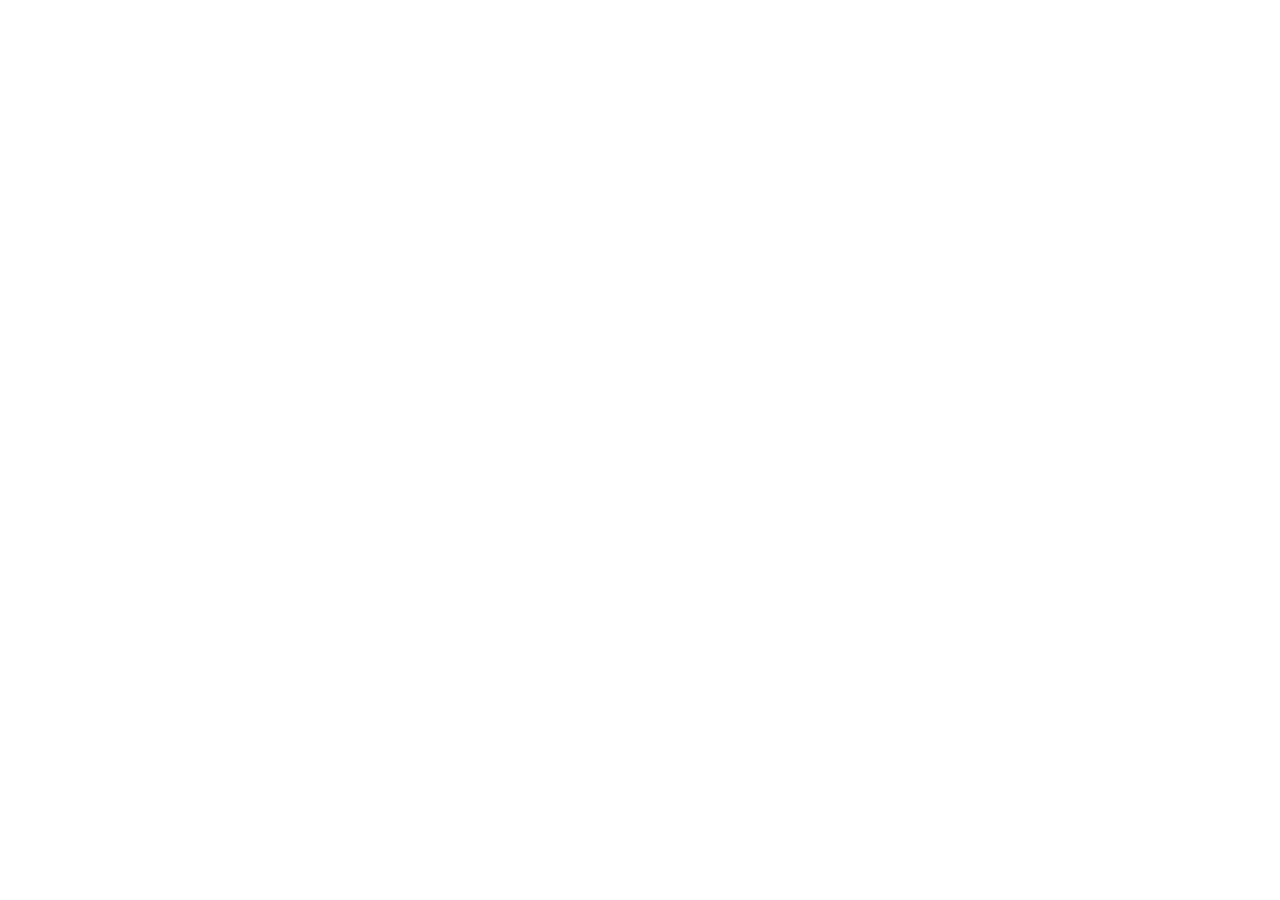
==== index.html @ 30e32849 "Update index.html" ====
<!DOCTYPE html>
<html lang="en">
<head>
    <meta charset="UTF-8">
    <meta name="viewport" content="width=device-width, initial-scale=1.0">
    <title>Chicken Dart Game</title>
    <script src="https://cdnjs.cloudflare.com/ajax/libs/p5.js/1.4.0/p5.js"></script>
    <link rel="stylesheet" href="styles.css">
</head>
<body>
    <div id="canvas-container"></div>
    <script src="sketch.js"></script>
</body>
</html>
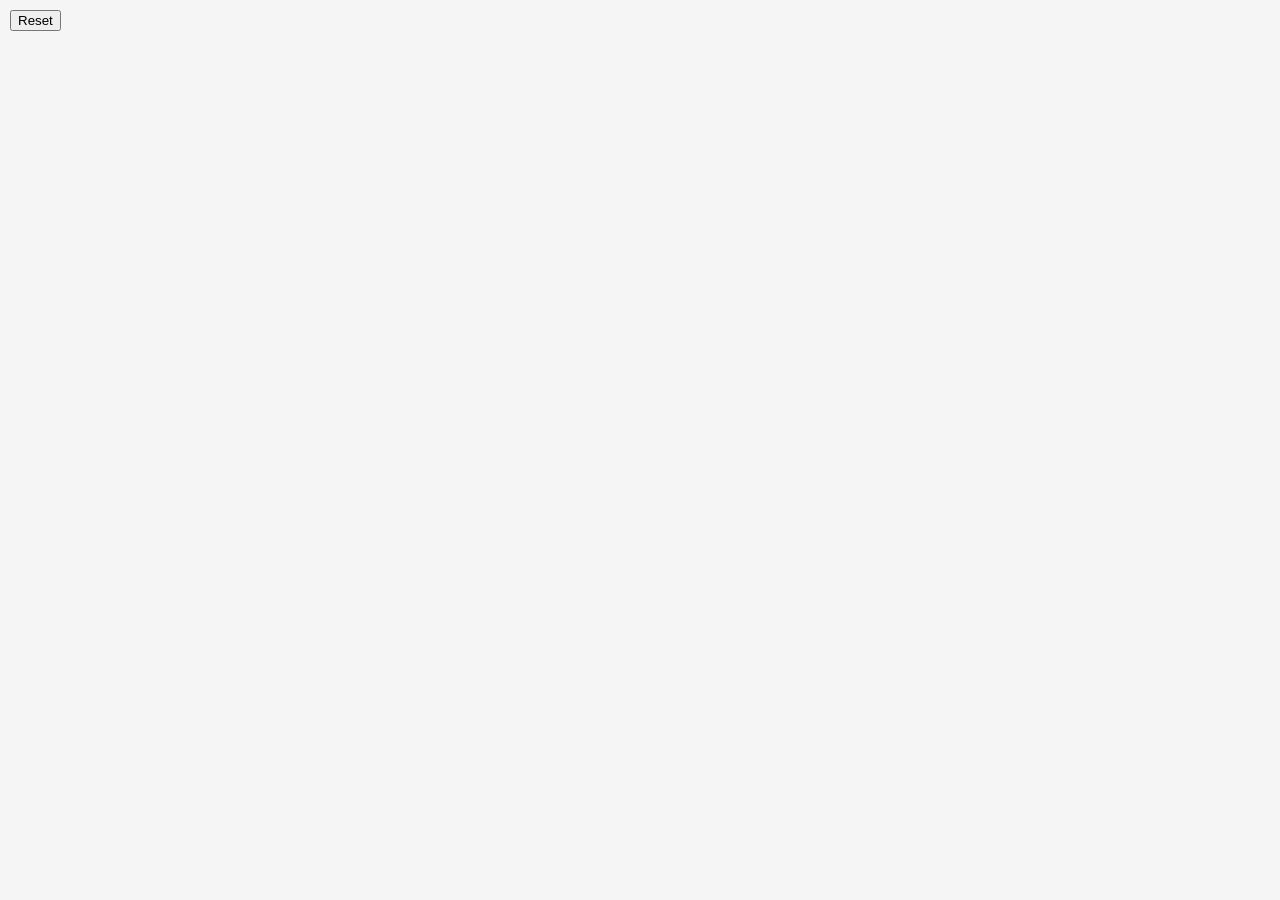
==== commit 68e714e7: "Update index.html" ====
--- a/index.html
+++ b/index.html
@@ -4,10 +4,11 @@
     <meta charset="UTF-8">
     <meta name="viewport" content="width=device-width, initial-scale=1.0">
     <title>Chicken Dart Game</title>
+    <link rel="stylesheet" type="text/css" href="style.css">
     <script src="https://cdnjs.cloudflare.com/ajax/libs/p5.js/1.4.0/p5.js"></script>
-    <link rel="stylesheet" href="styles.css">
 </head>
 <body>
+    <button id="resetButton">Reset</button>
     <div id="canvas-container"></div>
     <script src="sketch.js"></script>
 </body>
--- a/style.css
+++ b/style.css
@@ -0,0 +1,21 @@
+body {
+    display: flex;
+    justify-content: center;
+    align-items: center;
+    height: 100vh;
+    background-color: #F5F5F5;
+    margin: 0;
+    overflow: hidden;
+}
+
+#canvas-container {
+    position: relative;
+    width: 80%;
+    height: 80%;
+}
+
+#resetButton {
+    position: absolute;
+    top: 10px;
+    left: 10px;
+}
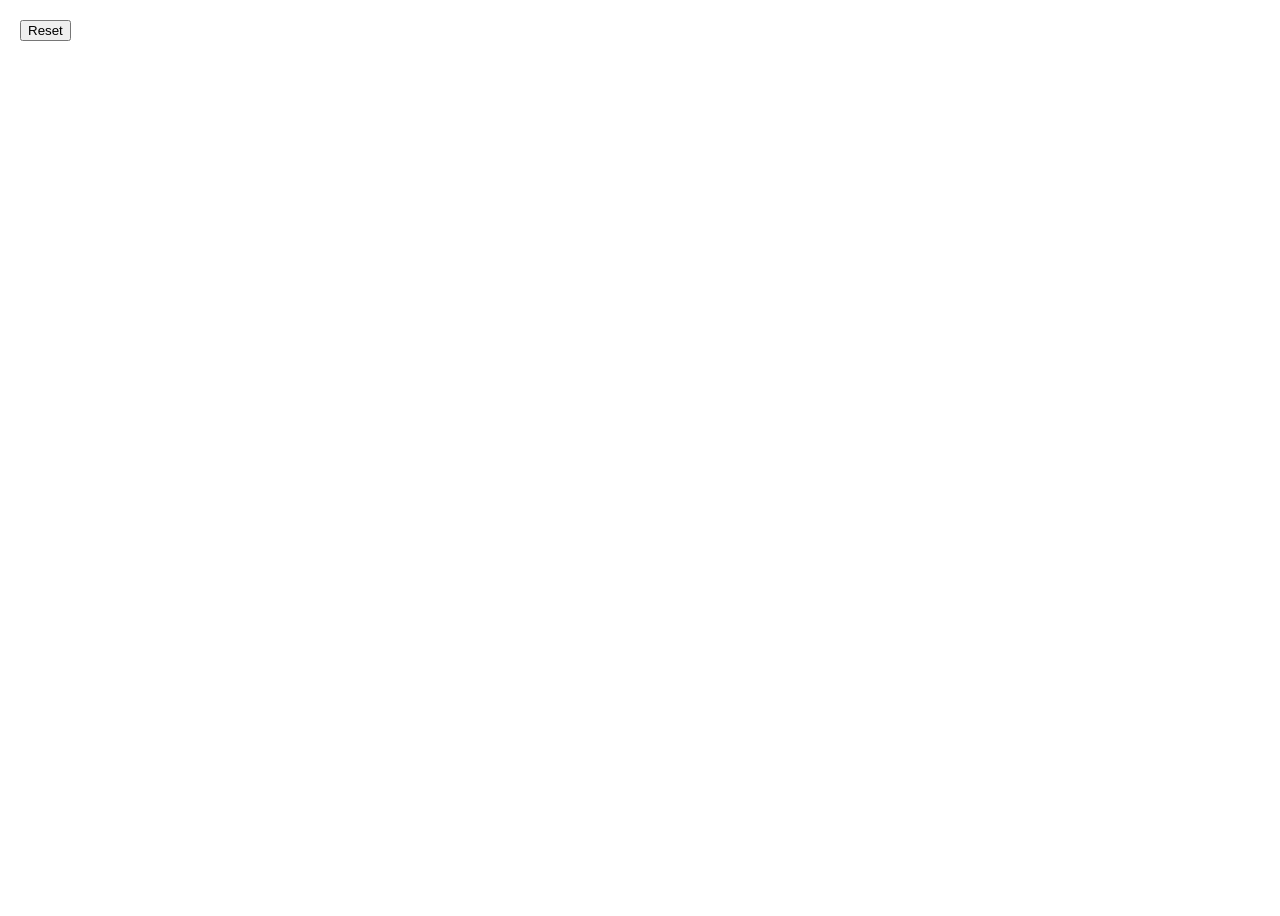
==== commit d38ddaae: "Update index.html" ====
--- a/index.html
+++ b/index.html
@@ -4,8 +4,21 @@
     <meta charset="UTF-8">
     <meta name="viewport" content="width=device-width, initial-scale=1.0">
     <title>Chicken Dart Game</title>
-    <link rel="stylesheet" type="text/css" href="style.css">
     <script src="https://cdnjs.cloudflare.com/ajax/libs/p5.js/1.4.0/p5.js"></script>
+    <style>
+        #canvas-container {
+            display: flex;
+            justify-content: center;
+            align-items: center;
+            height: 100vh;
+        }
+
+        #resetButton {
+            position: absolute;
+            top: 20px;
+            left: 20px;
+        }
+    </style>
 </head>
 <body>
     <button id="resetButton">Reset</button>
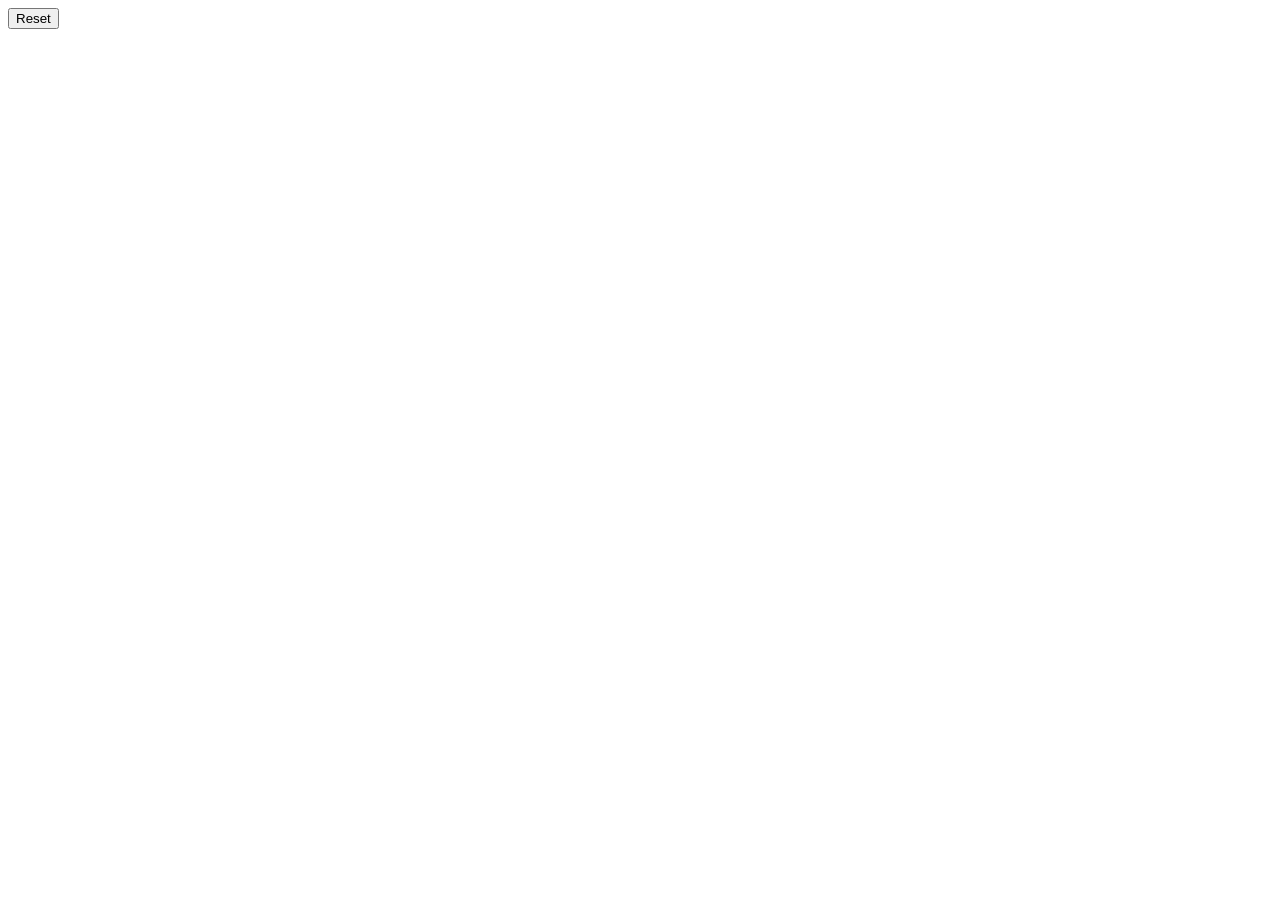
==== commit bd4aba2d: "Update index.html" ====
--- a/index.html
+++ b/index.html
@@ -5,20 +5,7 @@
     <meta name="viewport" content="width=device-width, initial-scale=1.0">
     <title>Chicken Dart Game</title>
     <script src="https://cdnjs.cloudflare.com/ajax/libs/p5.js/1.4.0/p5.js"></script>
-    <style>
-        #canvas-container {
-            display: flex;
-            justify-content: center;
-            align-items: center;
-            height: 100vh;
-        }
-
-        #resetButton {
-            position: absolute;
-            top: 20px;
-            left: 20px;
-        }
-    </style>
+    <link rel="stylesheet" href="styles.css">
 </head>
 <body>
     <button id="resetButton">Reset</button>
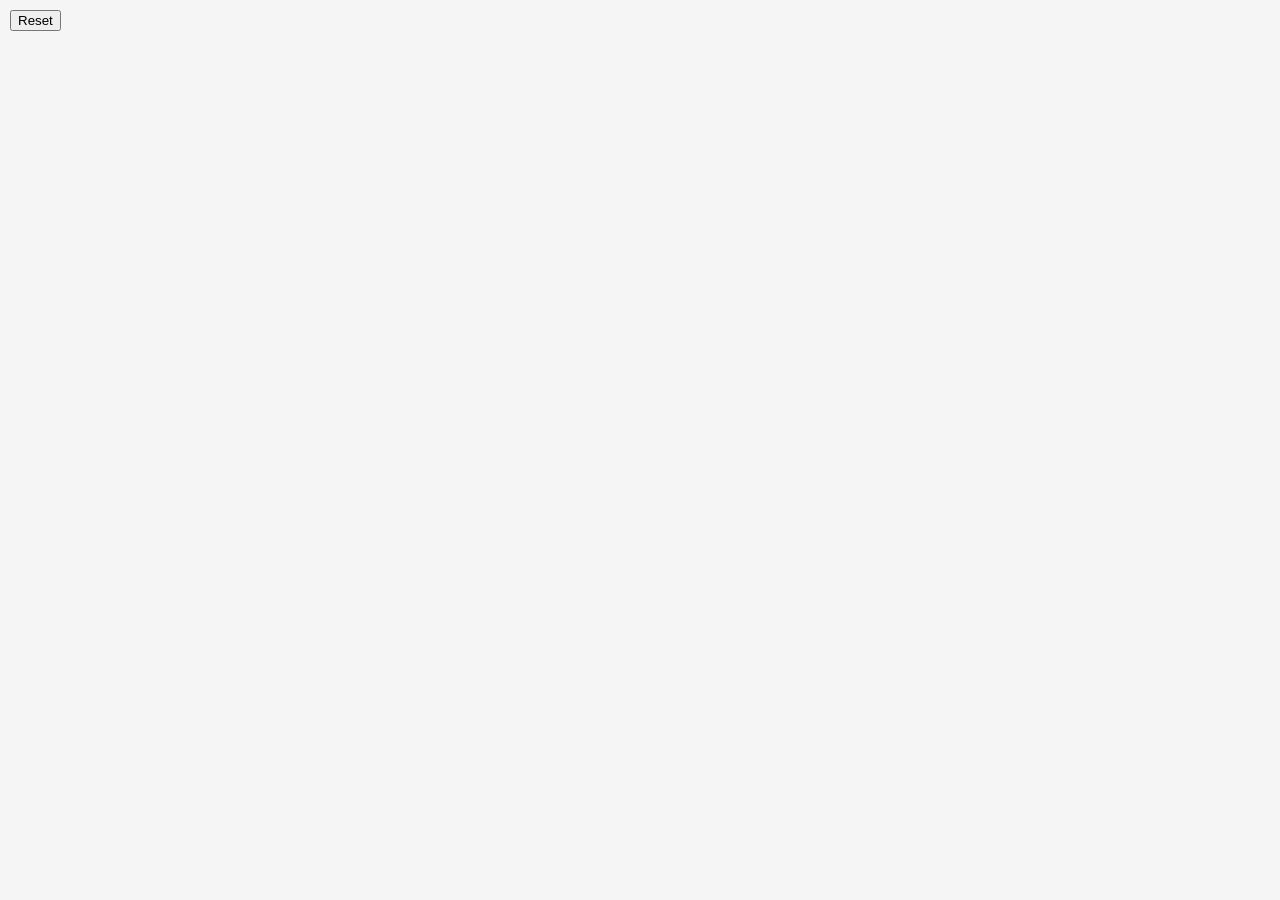
==== commit 893eddbd: "Update index.html" ====
--- a/index.html
+++ b/index.html
@@ -4,8 +4,8 @@
     <meta charset="UTF-8">
     <meta name="viewport" content="width=device-width, initial-scale=1.0">
     <title>Chicken Dart Game</title>
+    <link rel="stylesheet" type="text/css" href="style.css">
     <script src="https://cdnjs.cloudflare.com/ajax/libs/p5.js/1.4.0/p5.js"></script>
-    <link rel="stylesheet" href="styles.css">
 </head>
 <body>
     <button id="resetButton">Reset</button>
--- a/style.css
+++ b/style.css
@@ -0,0 +1,21 @@
+body {
+    display: flex;
+    justify-content: center;
+    align-items: center;
+    height: 100vh;
+    background-color: #F5F5F5;
+    margin: 0;
+    overflow: hidden;
+}
+
+#canvas-container {
+    position: relative;
+    width: 80%;
+    height: 80%;
+}
+
+#resetButton {
+    position: absolute;
+    top: 10px;
+    left: 10px;
+}
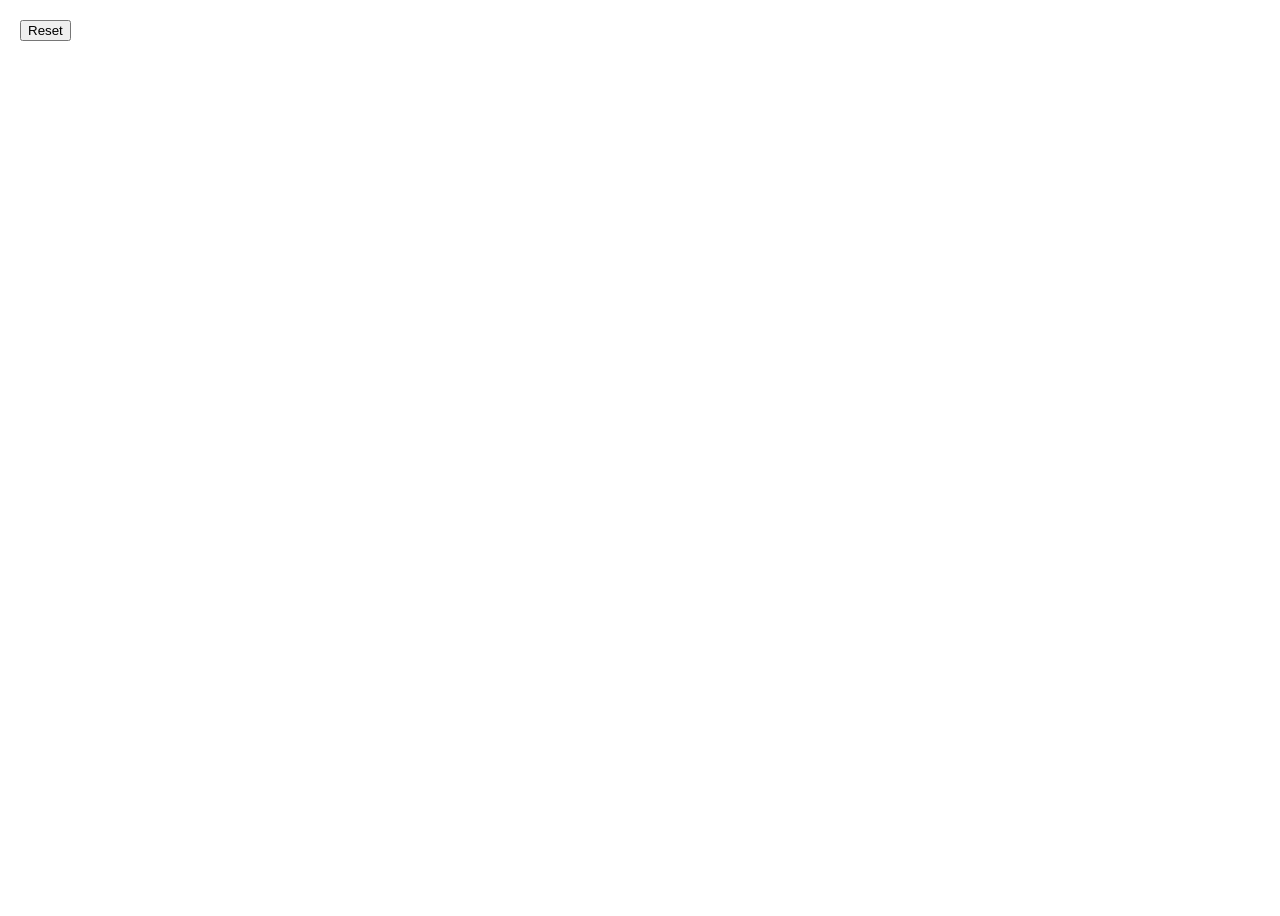
==== commit 7c95a528: "Update index.html" ====
--- a/index.html
+++ b/index.html
@@ -4,8 +4,21 @@
     <meta charset="UTF-8">
     <meta name="viewport" content="width=device-width, initial-scale=1.0">
     <title>Chicken Dart Game</title>
-    <link rel="stylesheet" type="text/css" href="style.css">
     <script src="https://cdnjs.cloudflare.com/ajax/libs/p5.js/1.4.0/p5.js"></script>
+    <style>
+        #canvas-container {
+            display: flex;
+            justify-content: center;
+            align-items: center;
+            height: 100vh;
+        }
+
+        #resetButton {
+            position: absolute;
+            top: 20px;
+            left: 20px;
+        }
+    </style>
 </head>
 <body>
     <button id="resetButton">Reset</button>
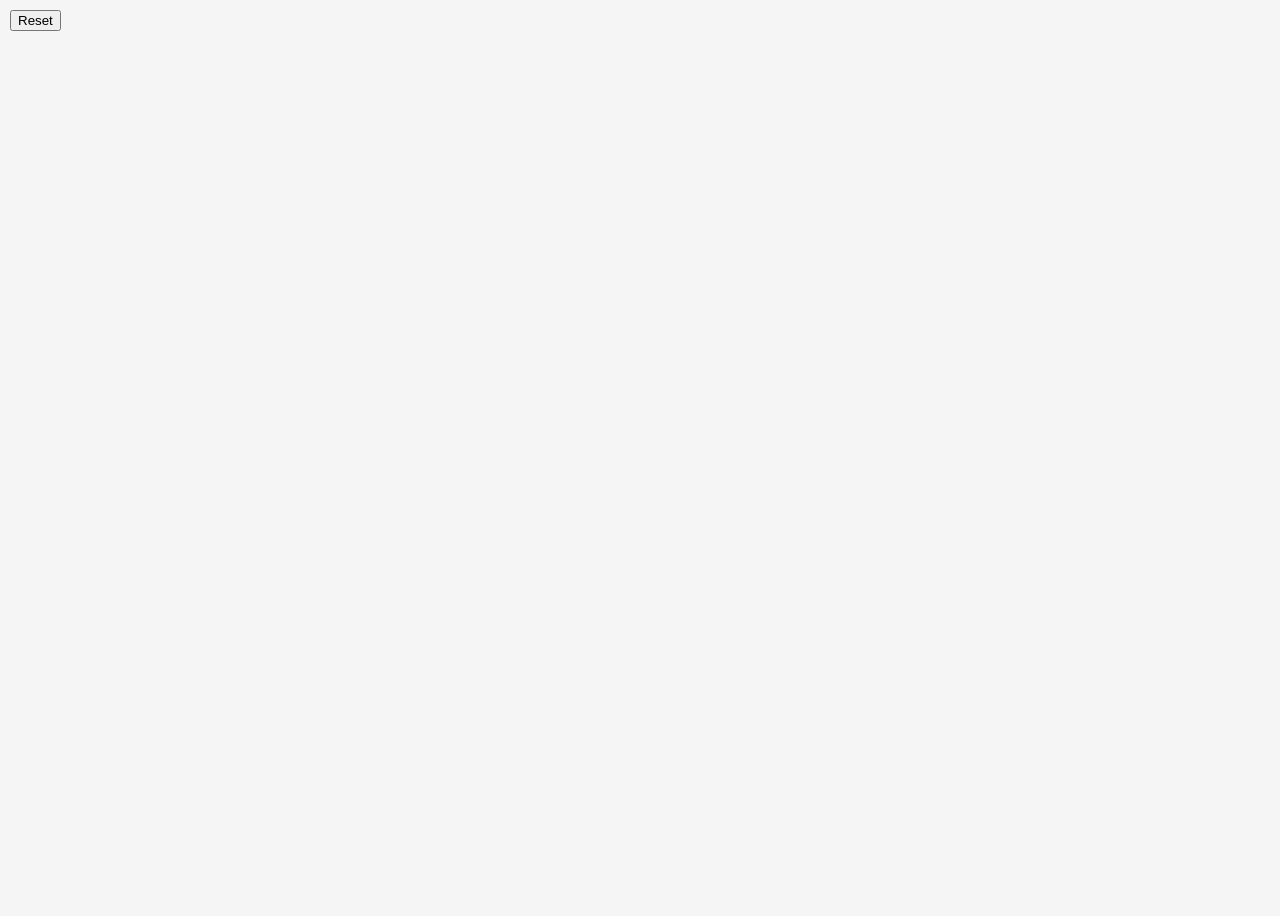
==== commit 964c1964: "Update index.html" ====
--- a/index.html
+++ b/index.html
@@ -4,21 +4,8 @@
     <meta charset="UTF-8">
     <meta name="viewport" content="width=device-width, initial-scale=1.0">
     <title>Chicken Dart Game</title>
+    <link rel="stylesheet" type="text/css" href="style.css">
     <script src="https://cdnjs.cloudflare.com/ajax/libs/p5.js/1.4.0/p5.js"></script>
-    <style>
-        #canvas-container {
-            display: flex;
-            justify-content: center;
-            align-items: center;
-            height: 100vh;
-        }
-
-        #resetButton {
-            position: absolute;
-            top: 20px;
-            left: 20px;
-        }
-    </style>
 </head>
 <body>
     <button id="resetButton">Reset</button>
--- a/style.css
+++ b/style.css
@@ -0,0 +1,17 @@
+body {
+    display: flex;
+    justify-content: center;
+    align-items: center;
+    height: 100vh;
+    background-color: #F5F5F5;
+}
+
+#canvas-container {
+    position: relative;
+}
+
+#resetButton {
+    position: absolute;
+    top: 10px;
+    left: 10px;
+}
